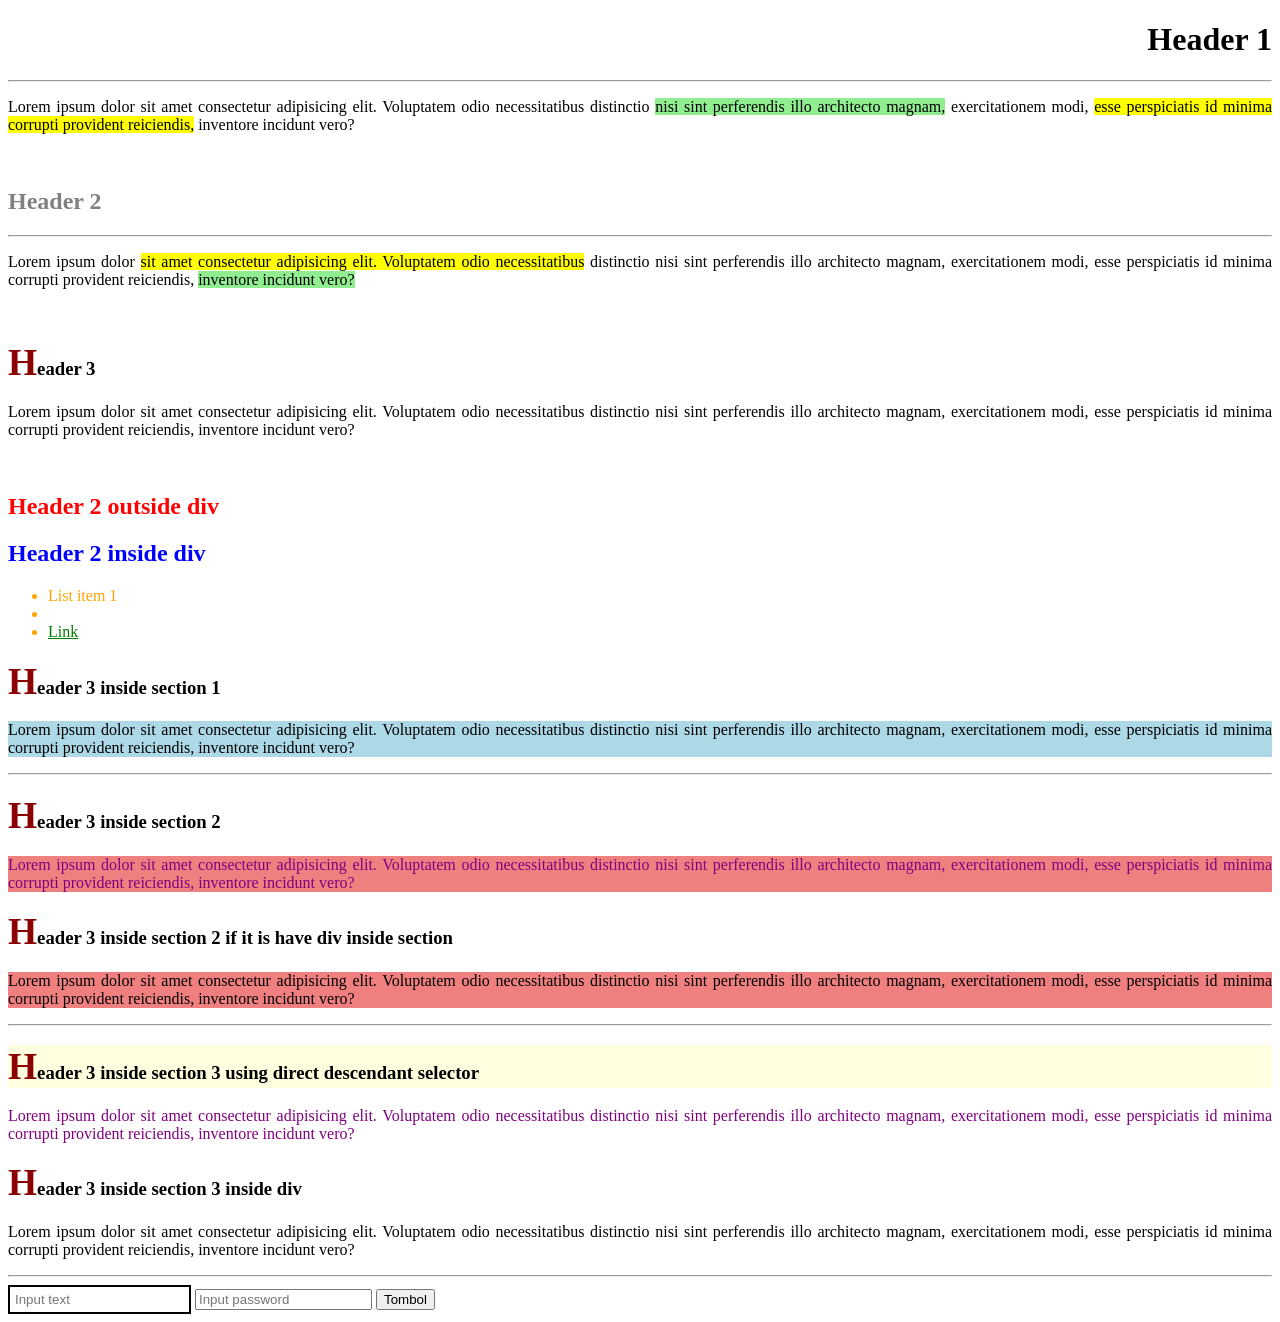
==== cssLearn.html @ c5ec3904 "feat(css): allocate previous html to new file" ====
<!DOCTYPE html>
<html lang="en">
<head>
    <meta charset="UTF-8">
    <meta name="viewport" content="width=device-width, initial-scale=1.0">
    <title>Web Page CSS learning</title>
    <link rel="stylesheet" href="assets/css/style.css">
</head>
<body>
    <h1>Header 1</h1>
    <hr>
    <p>Lorem ipsum dolor sit amet consectetur adipisicing elit. Voluptatem odio necessitatibus distinctio <span class="mark2">nisi sint perferendis illo architecto magnam,</span> exercitationem modi, <span class="mark1">esse perspiciatis id minima corrupti provident reiciendis,</span> inventore incidunt vero?</p>
    <br>
    <h2 id="header-2">Header 2</h2>
    <hr>
    <p>Lorem ipsum dolor <span class="mark1">sit amet consectetur adipisicing elit. Voluptatem odio necessitatibus</span> distinctio nisi sint perferendis illo architecto magnam, exercitationem modi, esse perspiciatis id minima corrupti provident reiciendis, <span class="mark2">inventore incidunt vero?</span></p>
    <br>
    <h3>Header 3</h3>
    <p>Lorem ipsum dolor sit amet consectetur adipisicing elit. Voluptatem odio necessitatibus distinctio nisi sint perferendis illo architecto magnam, exercitationem modi, esse perspiciatis id minima corrupti provident reiciendis, inventore incidunt vero?</p>
    <br>

    <h2>Header 2 outside div</h2>
    <div>
        <h2>Header 2 inside div</h2>
        <ul>
            <li>List item 1</li>
            <li></li>
            <li><a href="#">Link</a></li>
        </ul>
        <section class="section1">
            <h3>Header 3 inside section 1</h3>
            <p>Lorem ipsum dolor sit amet consectetur adipisicing elit. Voluptatem odio necessitatibus distinctio nisi sint perferendis illo architecto magnam, exercitationem modi, esse perspiciatis id minima corrupti provident reiciendis, inventore incidunt vero?</p>
        </section>
        <hr>
        <section class="section2">
            <div>
            <h3>Header 3 inside section 2</h3>
            <p>Lorem ipsum dolor sit amet consectetur adipisicing elit. Voluptatem odio necessitatibus distinctio nisi sint perferendis illo architecto magnam, exercitationem modi, esse perspiciatis id minima corrupti provident reiciendis, inventore incidunt vero?</p>
            <div>
                <h3>Header 3 inside section 2 if it is have div inside section</h3>
                <p>Lorem ipsum dolor sit amet consectetur adipisicing elit. Voluptatem odio necessitatibus distinctio nisi sint perferendis illo architecto magnam, exercitationem modi, esse perspiciatis id minima corrupti provident reiciendis, inventore incidunt vero?</p>
            </div>
        </section>
        <hr>
        <section class="section3">
            <h3>Header 3 inside section 3 using direct descendant selector </h3>
            <p>Lorem ipsum dolor sit amet consectetur adipisicing elit. Voluptatem odio necessitatibus distinctio nisi sint perferendis illo architecto magnam, exercitationem modi, esse perspiciatis id minima corrupti provident reiciendis, inventore incidunt vero?</p>
            <div>
                <h3>Header 3 inside section 3 inside div</h3>
                <p>Lorem ipsum dolor sit amet consectetur adipisicing elit. Voluptatem odio necessitatibus distinctio nisi sint perferendis illo architecto magnam, exercitationem modi, esse perspiciatis id minima corrupti provident reiciendis, inventore incidunt vero?</p>
            </div>
        </section>
    </div>
    <hr>
    <input type="text" placeholder="Input text">
    <input type="password" placeholder="Input password">
    <button>Tombol</button>
        

</body>
</html>
---- assets/css/style.css ----
h1 {
    text-align: end;
}

p {
    text-align: justify ;
}

#header-2 {
    color: gray;
}

.mark1 {
    background-color: yellow;
}

.mark2 {
    background-color: lightgreen;
}

h2 {
    color: red;
}

div h2 { /* This will select all h2 elements that are inside a div element placed after h2 outside the div */
    color: blue;
}

div ul li { /* This will select all li elements that are inside a ul element, which is inside a div element */
    color: orange;
}

div ul li a { /* This will select all a elements that are inside an li element, which is inside a ul element, which is inside a div element */
    color: green;
}

.section1  p{
    background-color: lightblue;
}

.section2  p{
    background-color: lightcoral;
}   

.section3 > h3{
    background-color: lightyellow;
}   

input[type="text"] {
    border: 2px solid black;
    padding: 5px;
    color: darkblue;
}

button:hover {
    background-color: blue;
    cursor: pointer;
}

p:nth-last-child(2) {
    color: purple;
} /* This will select the second-to-last p element in its parent container and apply the specified styles to it. */


h3::first-letter {
    font-size: 2em;
    color: darkred;
} /* This will select the first letter of all h3 elements and apply the specified styles to it. */
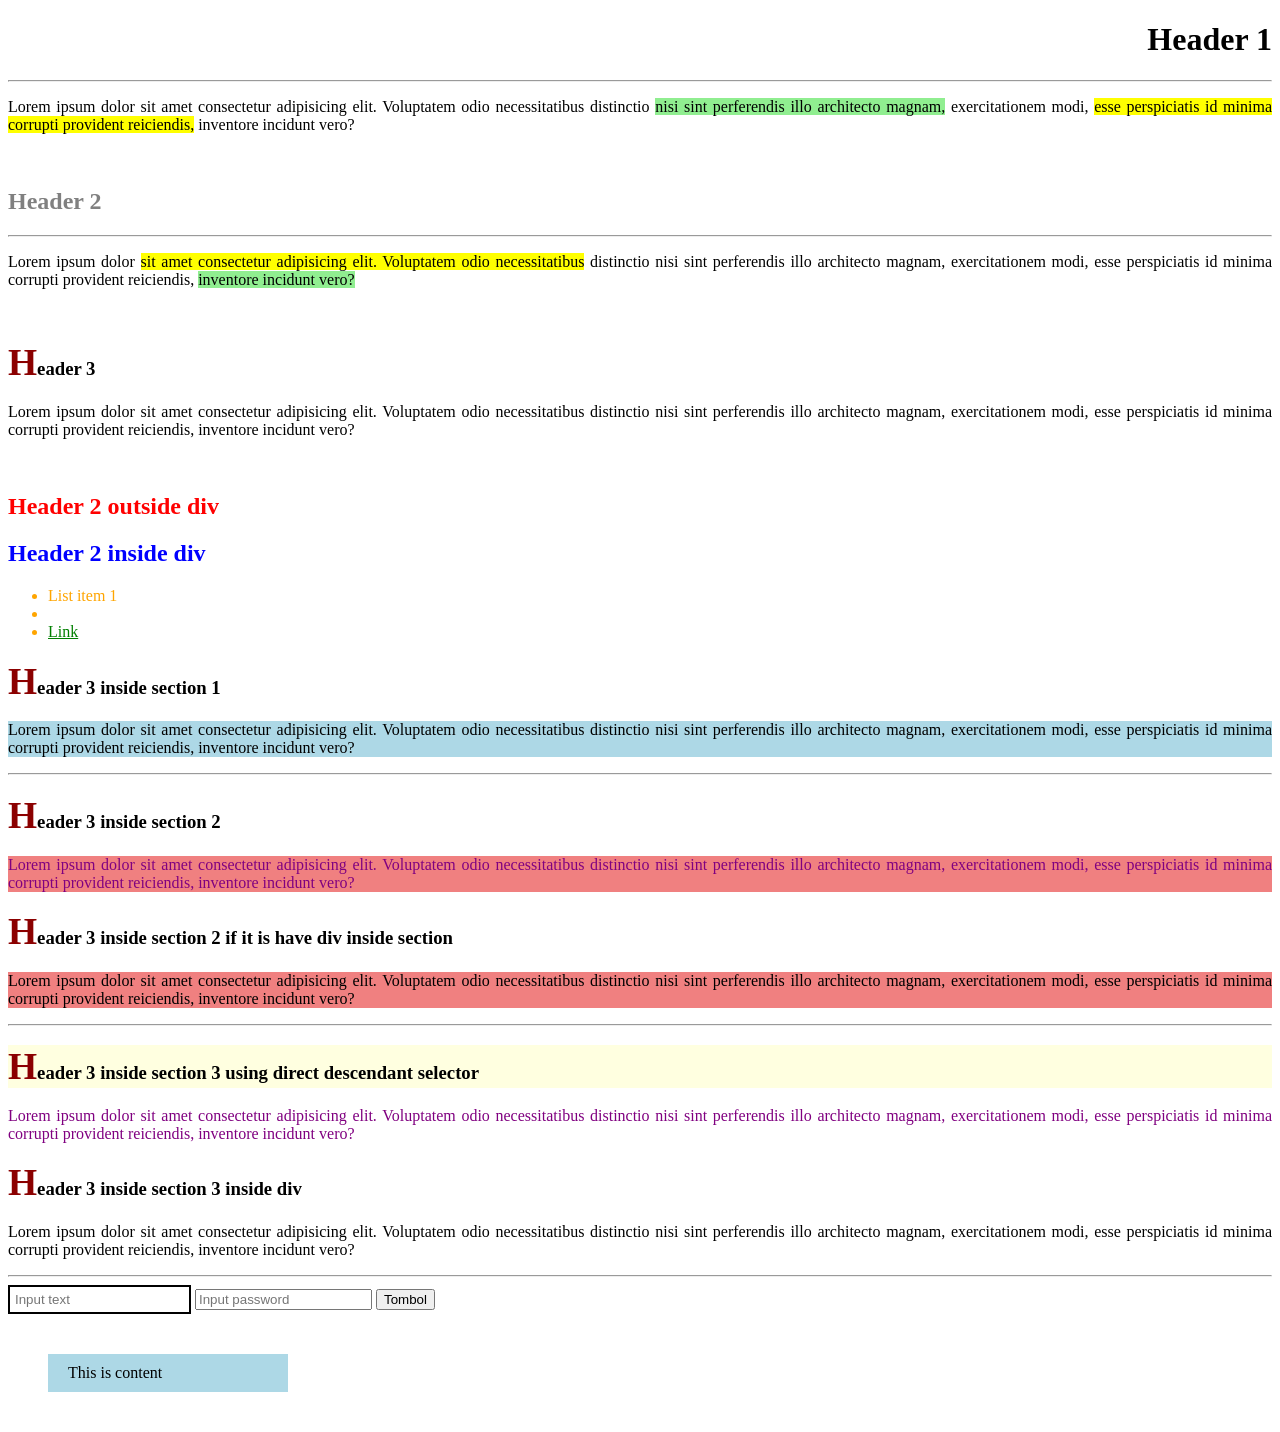
==== commit ef7181c3: "chore(css): impleneting and documenting bpx model" ====
--- a/cssLearn.html
+++ b/cssLearn.html
@@ -4,7 +4,7 @@
     <meta charset="UTF-8">
     <meta name="viewport" content="width=device-width, initial-scale=1.0">
     <title>Web Page CSS learning</title>
-    <link rel="stylesheet" href="assets/css/style.css">
+    <link rel="stylesheet" href="assets/css/cssLearn.css">
 </head>
 <body>
     <h1>Header 1</h1>
@@ -57,5 +57,8 @@
     <button>Tombol</button>
         
 
+    <div class="box">
+    This is content
+    </div>
 </body>
 </html>
--- a/assets/css/cssLearn.css
+++ b/assets/css/cssLearn.css
@@ -0,0 +1,84 @@
+h1 {
+    text-align: end;
+}
+
+p {
+    text-align: justify ;
+}
+
+#header-2 {
+    color: gray;
+}
+
+.mark1 {
+    background-color: yellow;
+}
+
+.mark2 {
+    background-color: lightgreen;
+}
+
+h2 {
+    color: red;
+}
+
+div h2 { /* This will select all h2 elements that are inside a div element placed after h2 outside the div */
+    color: blue;
+}
+
+div ul li { /* This will select all li elements that are inside a ul element, which is inside a div element */
+    color: orange;
+}
+
+div ul li a { /* This will select all a elements that are inside an li element, which is inside a ul element, which is inside a div element */
+    color: green;
+}
+
+.section1  p{
+    background-color: lightblue;
+}
+
+.section2  p{
+    background-color: lightcoral;
+}   
+
+.section3 > h3{
+    background-color: lightyellow;
+}   
+
+input[type="text"] {
+    border: 2px solid black;
+    padding: 5px;
+    color: darkblue;
+}
+
+button:hover {
+    background-color: blue;
+    cursor: pointer;
+}
+
+p:nth-last-child(2) {
+    color: purple;
+} /* This will select the second-to-last p element in its parent container and apply the specified styles to it. */
+
+
+h3::first-letter {
+    font-size: 2em;
+    color: darkred;
+} /* This will select the first letter of all h3 elements and apply the specified styles to it. */
+
+.box {
+    /* content area */
+    background-color: lightblue;
+
+    /* padding = jarak antara content dan border */
+    padding: 10px 20px 10px 20px;
+
+    /* border = garis pembatas */
+    border: 10px 30px solid blue;
+
+    /* margin = jarak antar element */
+    margin: 40px;
+
+    width: 200px;
+}
